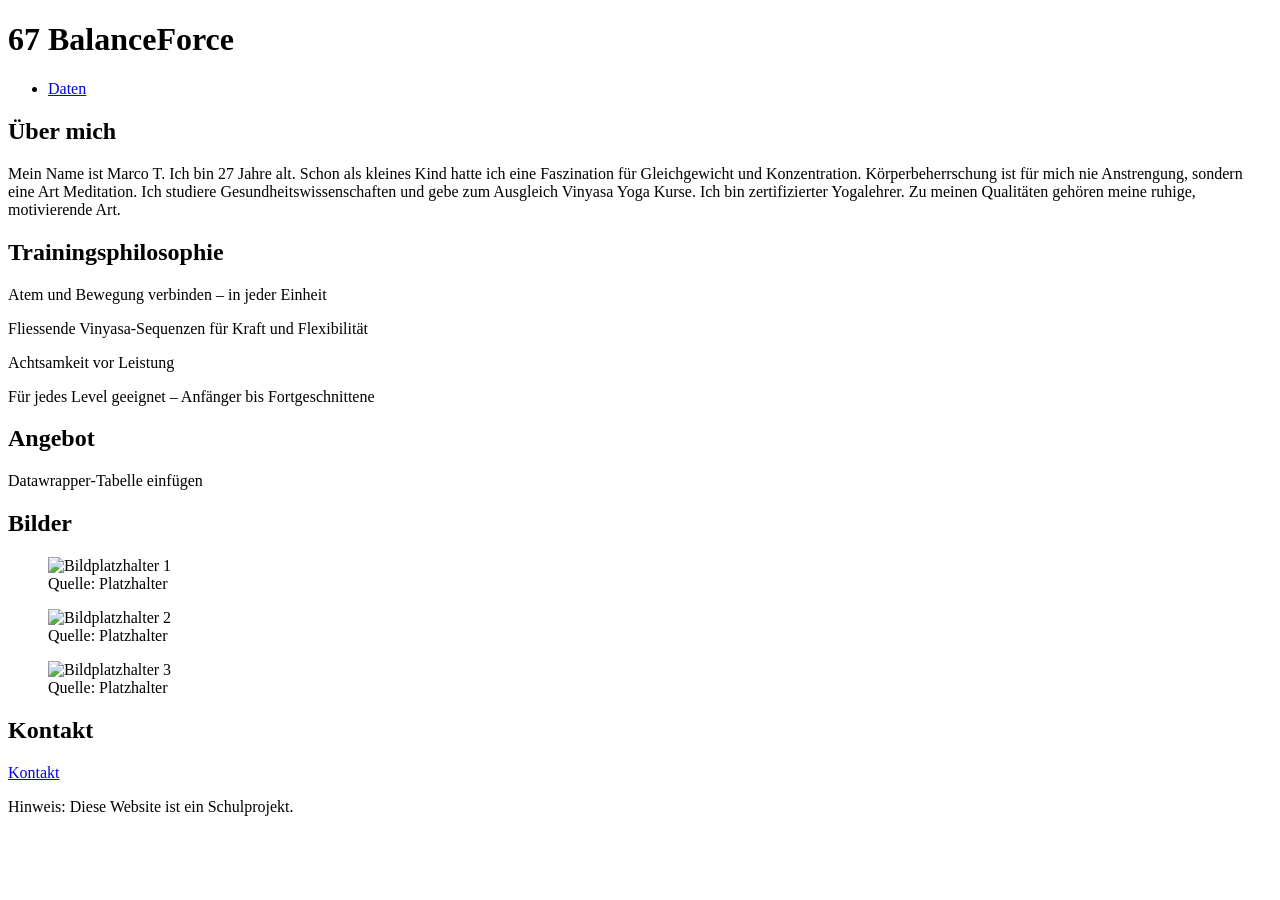
==== Index.html @ 9883bea6 "Code wurde generiert" ====
<!DOCTYPE html>
<html lang="de">
<head>
  <meta charset="UTF-8" />
  <meta name="viewport" content="width=device-width, initial-scale=1.0" />
  <title>67 BalanceForce</title>
  <link rel="stylesheet" href="style.css" />
</head>
<body>
  <header>
    <h1>67 BalanceForce</h1>
    <nav>
      <ul>
        <li><a href="daten.html">Daten</a></li>
      </ul>
    </nav>
  </header>

  <main>
    <section id="ueber-mich">
      <h2>Über mich</h2>
      <p>Mein Name ist Marco T. Ich bin 27 Jahre alt. Schon als kleines Kind hatte ich eine
        Faszination für Gleichgewicht und Konzentration. Körperbeherrschung ist für mich nie
        Anstrengung, sondern eine Art Meditation. Ich studiere Gesundheitswissenschaften und
        gebe zum Ausgleich Vinyasa Yoga Kurse. Ich bin zertifizierter Yogalehrer. Zu meinen
        Qualitäten gehören meine ruhige, motivierende Art.</p>
    </section>

    <section id="trainingsphilosophie">
      <h2>Trainingsphilosophie</h2>
      <div class="icons-grid">
        <div class="icon-item">
          <div class="icon-placeholder"></div>
          <p>Atem und Bewegung verbinden – in jeder Einheit</p>
        </div>
        <div class="icon-item">
          <div class="icon-placeholder"></div>
          <p>Fliessende Vinyasa-Sequenzen für Kraft und Flexibilität</p>
        </div>
        <div class="icon-item">
          <div class="icon-placeholder"></div>
          <p>Achtsamkeit vor Leistung</p>
        </div>
        <div class="icon-item">
          <div class="icon-placeholder"></div>
          <p>Für jedes Level geeignet – Anfänger bis Fortgeschnittene</p>
        </div>
      </div>
    </section>

    <section id="angebot">
      <h2>Angebot</h2>
      <!-- Platz für Datawrapper-Tabelle -->
      <div class="datawrapper-placeholder">
        Datawrapper‑Tabelle einfügen
      </div>
    </section>

    <section id="bilder">
      <h2>Bilder</h2>
      <div class="image-row">
        <figure>
          <img src="placeholder1.jpg" alt="Bildplatzhalter 1" />
          <figcaption>Quelle: Platzhalter</figcaption>
        </figure>
        <figure>
          <img src="placeholder2.jpg" alt="Bildplatzhalter 2" />
          <figcaption>Quelle: Platzhalter</figcaption>
        </figure>
        <figure>
          <img src="placeholder3.jpg" alt="Bildplatzhalter 3" />
          <figcaption>Quelle: Platzhalter</figcaption>
        </figure>
      </div>
    </section>

    <section id="kontakt">
      <h2>Kontakt</h2>
      <p>
        <a class="button" href="mailto:email@beispiel.de">Kontakt</a>
      </p>
    </section>
  </main>

  <footer>
    <p>Hinweis: Diese Website ist ein Schulprojekt.</p>
  </footer>
</body>
</html>
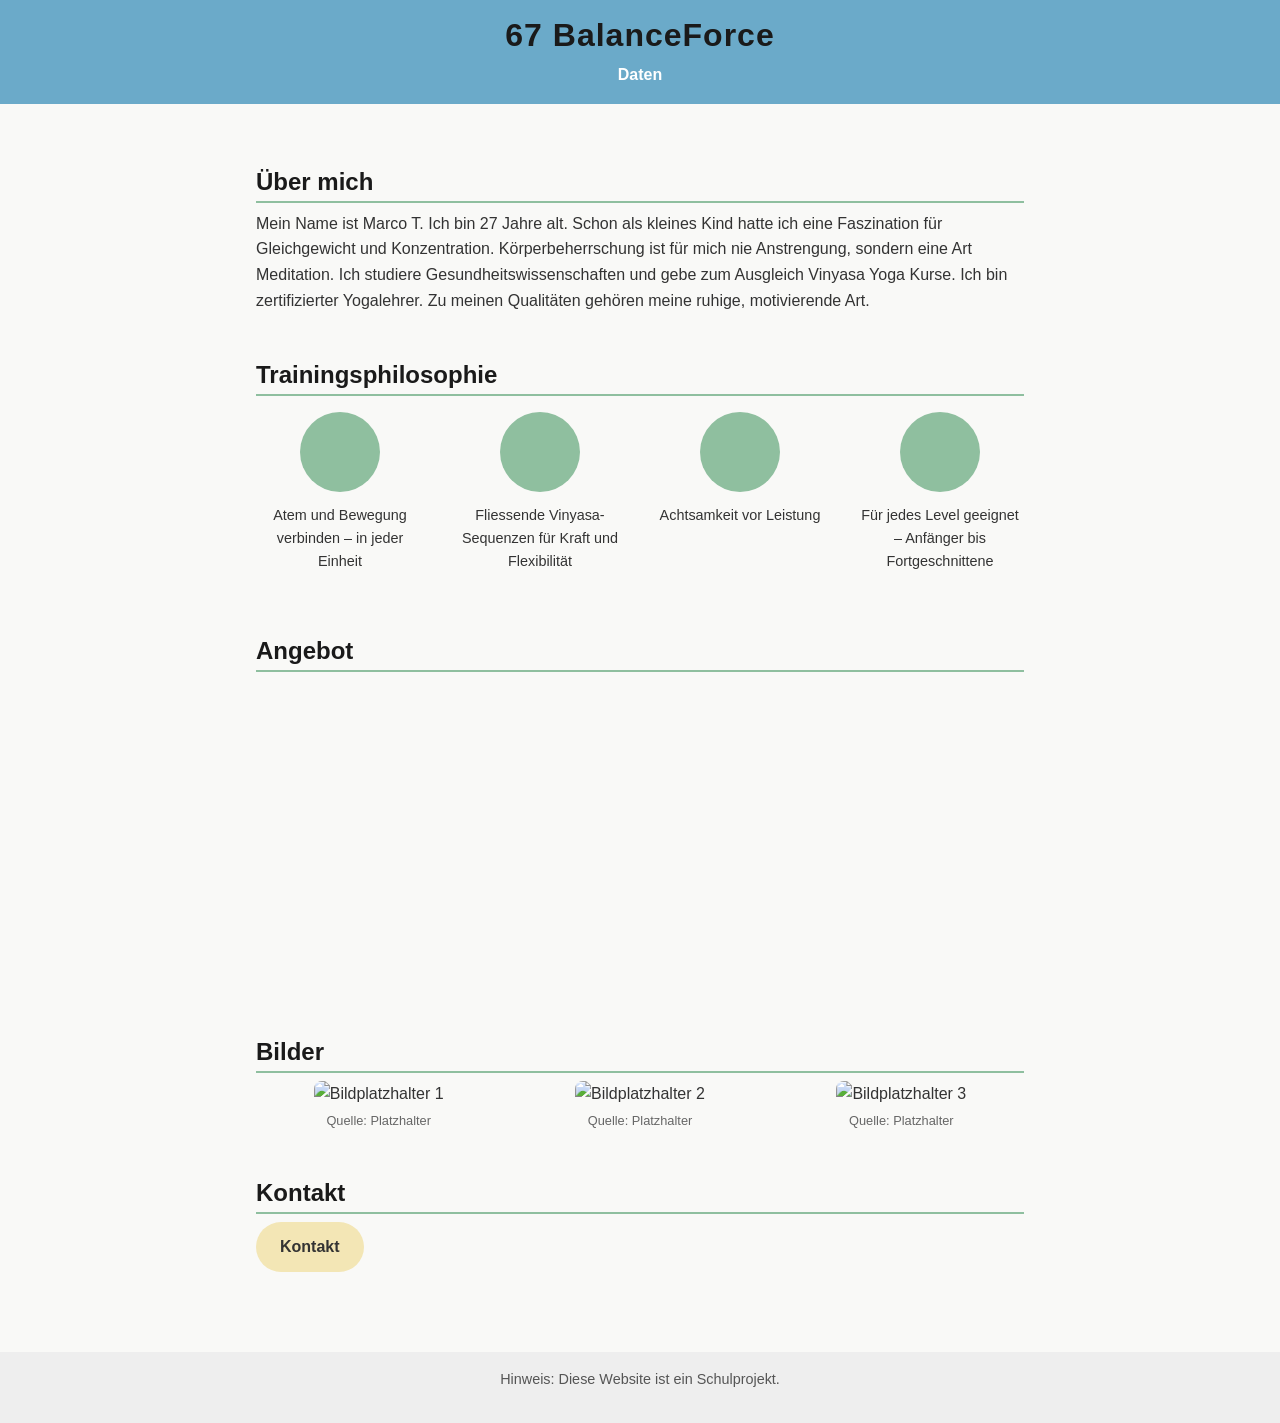
==== commit e99ae65b: "Aktuell" ====
--- a/Index.html
+++ b/Index.html
@@ -50,10 +50,22 @@
 
     <section id="angebot">
       <h2>Angebot</h2>
-      <!-- Platz für Datawrapper-Tabelle -->
-      <div class="datawrapper-placeholder">
-        Datawrapper‑Tabelle einfügen
+      <div class="datawrapper-wrapper">
+        <iframe title="Kursplan" aria-label="Table" id="datawrapper-chart-AmsKx" src="https://datawrapper.dwcdn.net/AmsKx/1/" scrolling="no" frameborder="0" style="width: 0; min-width: 100% !important; border: none;" height="295" data-external="1"></iframe>
       </div>
+      <script type="text/javascript">
+        window.addEventListener("message", function(a) {
+          if (void 0 !== a.data["datawrapper-height"]) {
+            var e = document.querySelectorAll("iframe");
+            for (var t in a.data["datawrapper-height"])
+              for (var r, i = 0; r = e[i]; i++)
+                if (r.contentWindow === a.source) {
+                  var d = a.data["datawrapper-height"][t] + "px";
+                  r.style.height = d;
+                }
+          }
+        });
+      </script>
     </section>
 
     <section id="bilder">
--- a/style.css
+++ b/style.css
@@ -0,0 +1,216 @@
+/* style.css for 67 BalanceForce
+   ruhiges, meditatives, minimalistisches Design
+   sanfte Blau-, Grün- und Gelbtöne
+   zentrale Content-Spalte, viel Weißraum, modern
+*/
+
+:root {
+    /* Farbpalette */
+    --color-bg: #f9f9f7;
+    --color-primary: #6baac9;   /* sanftes blau */
+    --color-secondary: #8fbf9f; /* beruhigendes grün */
+    --color-accent: #f3e6b5;    /* zartes gelb */
+    --color-text: #333333;
+    --color-heading: #1a1a1a;
+    --color-link: var(--color-primary);
+    --color-link-hover: #4a8ab7;
+    --max-width: 800px;
+}
+
+/* Reset und Grundtypografie */
+* {
+    box-sizing: border-box;
+    margin: 0;
+    padding: 0;
+}
+
+html, body {
+    height: 100%;
+    font-family: "Helvetica Neue", Helvetica, Arial, sans-serif;
+    background-color: var(--color-bg);
+    color: var(--color-text);
+    line-height: 1.6;
+}
+
+body {
+    display: flex;
+    flex-direction: column;
+    align-items: center;
+}
+
+/* Layout und zentrale Spalte */
+main {
+    width: 100%;
+    max-width: var(--max-width);
+    padding: 2rem 1rem;
+}
+
+section {
+    margin-bottom: 3rem;
+}
+
+/* Kopfzeile und Navigation */
+header {
+    width: 100%;
+    background-color: var(--color-primary);
+    color: white;
+    padding: 1rem 0;
+    text-align: center;
+}
+
+header h1 {
+    font-size: 2rem;
+    letter-spacing: 1px;
+}
+
+nav ul {
+    list-style: none;
+    display: flex;
+    justify-content: center;
+    gap: 2rem;
+    margin-top: 0.5rem;
+}
+
+nav a {
+    color: white;
+    text-decoration: none;
+    font-weight: 600;
+    transition: color 0.2s;
+}
+
+nav a:hover,
+nav a:focus {
+    color: var(--color-accent);
+}
+
+/* Überschriften */
+h1, h2, h3, h4 {
+    color: var(--color-heading);
+    line-height: 1.2;
+    margin-bottom: 0.5rem;
+}
+
+h2 {
+    border-bottom: 2px solid var(--color-secondary);
+    padding-bottom: 0.25rem;
+    margin-top: 2rem;
+}
+
+/* Fließtext */
+p {
+    margin-bottom: 1rem;
+}
+
+/* Kontakt-Button */
+.button {
+    display: inline-block;
+    background-color: var(--color-accent);
+    color: var(--color-text);
+    padding: 0.75rem 1.5rem;
+    border-radius: 25px;
+    text-decoration: none;
+    font-weight: 600;
+    transition: background-color 0.2s;
+}
+
+.button:hover,
+.button:focus {
+    background-color: #f0d77f;
+}
+
+/* Icons im Trainingsphilosophie-Bereich */
+.icons-grid {
+    display: grid;
+    grid-template-columns: repeat(auto-fit, minmax(150px, 1fr));
+    gap: 2rem;
+    margin-top: 1rem;
+}
+
+.icon-item {
+    text-align: center;
+}
+
+.icon-placeholder {
+    width: 80px;
+    height: 80px;
+    margin: 0 auto 0.75rem;
+    background-color: var(--color-secondary);
+    border-radius: 50%;
+}
+
+.icon-item p {
+    font-size: 0.9rem;
+    color: var(--color-text);
+}
+
+/* Responsive Bilder */
+.image-row {
+    display: flex;
+    flex-wrap: wrap;
+    gap: 1rem;
+    justify-content: center;
+}
+
+.image-row figure {
+    flex: 1 1 200px;
+    margin: 0;
+    text-align: center;
+}
+
+.image-row img {
+    max-width: 100%;
+    height: auto;
+    border-radius: 8px;
+}
+
+.image-row figcaption {
+    font-size: 0.8rem;
+    color: #666;
+    margin-top: 0.25rem;
+}
+
+/* Tabellenstil für Datawrapper-Kompatibilität */
+.datawrapper-wrapper {
+    width: 100%;
+    overflow-x: auto;
+    margin-top: 1rem;
+}
+
+table {
+    width: 100%;
+    border-collapse: collapse;
+    margin-top: 1rem;
+}
+
+table th,
+table td {
+    border: 1px solid #ddd;
+    padding: 0.75rem;
+    text-align: left;
+}
+
+table th {
+    background-color: var(--color-accent);
+    font-weight: 600;
+}
+
+/* Footer */
+footer {
+    width: 100%;
+    background-color: #eee;
+    text-align: center;
+    padding: 1rem 0;
+    font-size: 0.9rem;
+    color: #555;
+}
+
+/* Responsives Verhalten */
+@media (max-width: 600px) {
+    header h1 {
+        font-size: 1.5rem;
+    }
+    nav ul {
+        flex-direction: column;
+        gap: 1rem;
+    }
+}
